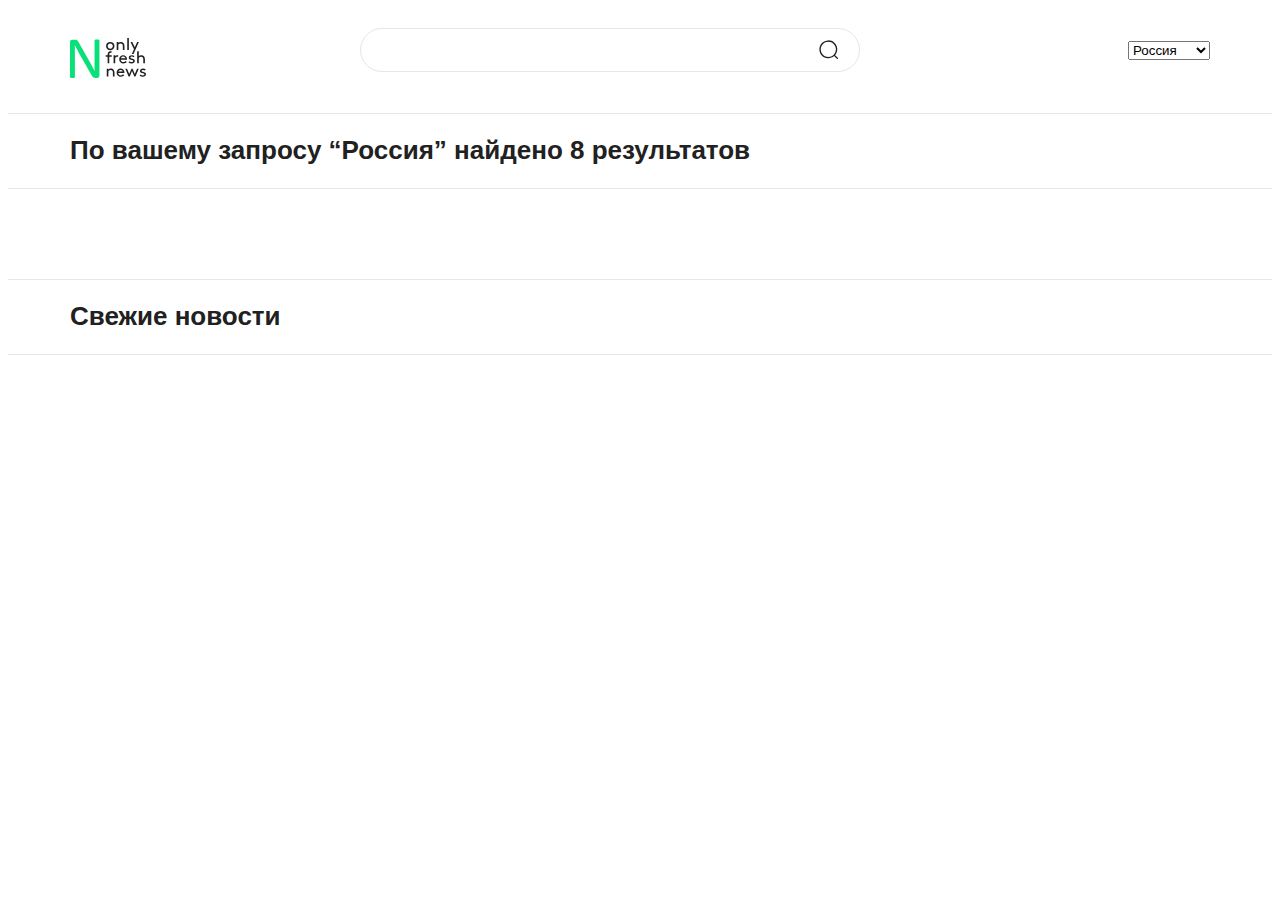
==== index.html @ a75314ba "a" ====
<script defer type="module" src="js/index.js"></script>
<header class="header">
    <link rel="stylesheet" href="./style.css">

    <div class="container flex-center">
        <svg class="logo" width="76" height="40" viewBox="0 0 76 40" fill="none" xmlns="http://www.w3.org/2000/svg">
            <path
                d="M37.2538 11.0015C36.4596 10.2116 36.0625 9.22431 36.0625 8.03954C36.0625 6.85476 36.4596 5.86745 37.2538 5.0776C38.0595 4.28775 39.0609 3.89283 40.258 3.89283C41.4551 3.89283 42.4508 4.28775 43.245 5.0776C44.0507 5.86745 44.4536 6.85476 44.4536 8.03954C44.4536 9.22431 44.0507 10.2116 43.245 11.0015C42.4508 11.7913 41.4551 12.1862 40.258 12.1862C39.0609 12.1862 38.0595 11.7913 37.2538 11.0015ZM38.4279 6.17775C37.9444 6.68551 37.7027 7.30611 37.7027 8.03954C37.7027 8.77297 37.9444 9.39356 38.4279 9.90132C38.9113 10.4091 39.5214 10.663 40.258 10.663C40.9947 10.663 41.6047 10.4091 42.0882 9.90132C42.5716 9.39356 42.8133 8.77297 42.8133 8.03954C42.8133 7.30611 42.5716 6.68551 42.0882 6.17775C41.6047 5.66999 40.9947 5.41611 40.258 5.41611C39.5214 5.41611 38.9113 5.66999 38.4279 6.17775Z"
                fill="#212121" />
            <path
                d="M48.2895 4.06208V4.82372C48.9456 4.20313 49.7571 3.89283 50.7239 3.89283C51.944 3.89283 52.9282 4.3611 53.6764 5.29763C54.2058 5.95208 54.4706 6.89425 54.4706 8.12416V12.017H52.8303V8.03954C52.8303 7.20455 52.6692 6.5896 52.3469 6.19467C51.9325 5.67563 51.3743 5.41611 50.6721 5.41611C49.7513 5.41611 48.9744 5.79411 48.3413 6.55011V12.017H46.7011V4.06208H48.2895Z"
                fill="#212121" />
            <path d="M57.2391 12.017V0H58.8794V12.017H57.2391Z" fill="#212121" />
            <path
                d="M63.535 16.0791H61.7912L63.9839 11.1876L60.5135 4.06208H62.2746L64.8127 9.30894L67.1435 4.06208H68.8701L63.535 16.0791Z"
                fill="#212121" />
            <path
                d="M41.7601 13.2477L41.4148 14.7202C41.2537 14.6751 41.0522 14.6525 40.8105 14.6525C40.2695 14.6525 39.8552 14.8387 39.5674 15.211C39.3602 15.4818 39.2566 15.9558 39.2566 16.6328V17.3606H41.7601V18.7992H39.2566V25.3155H37.6164V18.7992H35.7172V17.3606H37.6164V16.6835C37.6164 15.6793 37.789 14.9346 38.1343 14.4494C38.7559 13.5693 39.6422 13.1292 40.7933 13.1292C41.1731 13.1292 41.4954 13.1687 41.7601 13.2477Z"
                fill="#212121" />
            <path
                d="M48.2435 17.2421L48.0536 18.7823C47.8809 18.7372 47.668 18.7146 47.4147 18.7146C47.0004 18.7146 46.586 18.8444 46.1716 19.1039C45.7688 19.3521 45.4522 19.6681 45.222 20.0517V25.3155H43.5818V17.3606H45.1702V18.2745C45.3889 17.9699 45.7112 17.716 46.1371 17.5129C46.563 17.2985 47.0522 17.1913 47.6047 17.1913C47.8349 17.1913 48.0478 17.2082 48.2435 17.2421Z"
                fill="#212121" />
            <path
                d="M57.0357 21.6765H50.7856C50.8316 22.3535 51.1021 22.9234 51.5971 23.386C52.1035 23.8486 52.7078 24.0799 53.41 24.0799C54.2963 24.0799 55.0732 23.7188 55.7408 22.9967L56.8113 23.9953C56.4775 24.4241 56.0171 24.7795 55.43 25.0616C54.843 25.3437 54.1639 25.4847 53.3927 25.4847C52.2071 25.4847 51.2115 25.0898 50.4057 24.3C49.6 23.5101 49.1972 22.5228 49.1972 21.338C49.1972 20.142 49.5655 19.1546 50.3022 18.3761C51.0503 17.5862 51.9999 17.1913 53.151 17.1913C54.279 17.1913 55.2113 17.5862 55.948 18.3761C56.6847 19.1659 57.053 20.1532 57.053 21.338C57.053 21.4621 57.0472 21.575 57.0357 21.6765ZM53.2028 18.5961C52.6733 18.5961 52.1956 18.7597 51.7697 19.0869C51.3438 19.4029 51.0618 19.8147 50.9237 20.3225H55.3437C55.2286 19.826 54.9639 19.4142 54.5495 19.0869C54.1466 18.7597 53.6977 18.5961 53.2028 18.5961Z"
                fill="#212121" />
            <path
                d="M58.5192 24.3846L59.3652 23.1998C60.1364 23.7866 60.9364 24.0799 61.7652 24.0799C62.145 24.0799 62.4731 23.9897 62.7493 23.8091C63.0371 23.6173 63.1809 23.3747 63.1809 23.0813C63.1809 22.9121 63.1349 22.7654 63.0428 22.6413C62.9507 22.5059 62.8069 22.3987 62.6112 22.3197C62.427 22.2294 62.2428 22.1617 62.0587 22.1166C61.886 22.0602 61.6501 21.9981 61.3508 21.9304C61.063 21.8514 60.8271 21.7837 60.6429 21.7273C59.3998 21.3211 58.7782 20.6384 58.7782 19.6793C58.7782 18.8782 59.0775 18.2632 59.676 17.8345C60.2746 17.4057 60.9767 17.1913 61.7824 17.1913C62.8414 17.1913 63.7392 17.4847 64.4759 18.0714L63.6299 19.2223C63.0658 18.8049 62.4846 18.5961 61.886 18.5961C61.4717 18.5961 61.1206 18.6864 60.8328 18.8669C60.5566 19.0475 60.4184 19.2901 60.4184 19.5947C60.4184 19.8429 60.5336 20.0291 60.7638 20.1532C61.0055 20.2774 61.3738 20.4015 61.8688 20.5256C62.2601 20.6272 62.5997 20.7343 62.8874 20.8472C63.1752 20.9487 63.4802 21.0954 63.8025 21.2872C64.1248 21.4791 64.3723 21.7273 64.5449 22.032C64.7291 22.3253 64.8212 22.6638 64.8212 23.0475C64.8212 23.7696 64.5219 24.3564 63.9234 24.8077C63.3363 25.2591 62.6284 25.4847 61.7997 25.4847C60.5336 25.4847 59.4401 25.118 58.5192 24.3846Z"
                fill="#212121" />
            <path
                d="M68.7936 13.2985V18.0545C69.4842 17.479 70.2785 17.1913 71.1763 17.1913C72.3964 17.1913 73.3805 17.6596 74.1287 18.5961C74.6582 19.2506 74.9229 20.1927 74.9229 21.4226V25.3155H73.2827V21.338C73.2827 20.503 73.1215 19.8881 72.7992 19.4932C72.3849 18.9741 71.8266 18.7146 71.1245 18.7146C70.2036 18.7146 69.4267 19.0926 68.7936 19.8486V25.3155H67.1534V13.2985H68.7936Z"
                fill="#212121" />
            <path
                d="M38.3415 30.659V31.4207C38.9976 30.8001 39.8091 30.4898 40.776 30.4898C41.9961 30.4898 42.9802 30.9581 43.7284 31.8946C44.2579 32.549 44.5226 33.4912 44.5226 34.7211V38.614H42.8824V34.6365C42.8824 33.8015 42.7212 33.1866 42.399 32.7916C41.9846 32.2726 41.4263 32.0131 40.7242 32.0131C39.8034 32.0131 39.0264 32.3911 38.3933 33.1471V38.614H36.7531V30.659H38.3415Z"
                fill="#212121" />
            <path
                d="M54.4392 34.975H48.189C48.235 35.652 48.5055 36.2218 49.0005 36.6845C49.5069 37.1471 50.1112 37.3784 50.8134 37.3784C51.6997 37.3784 52.4766 37.0173 53.1442 36.2952L54.2147 37.2938C53.8809 37.7225 53.4205 38.078 52.8335 38.3601C52.2464 38.6422 51.5673 38.7832 50.7961 38.7832C49.6105 38.7832 48.6149 38.3883 47.8092 37.5984C47.0034 36.8086 46.6006 35.8213 46.6006 34.6365C46.6006 33.4404 46.9689 32.4531 47.7056 31.6746C48.4537 30.8847 49.4034 30.4898 50.5544 30.4898C51.6824 30.4898 52.6148 30.8847 53.3514 31.6746C54.0881 32.4644 54.4564 33.4517 54.4564 34.6365C54.4564 34.7606 54.4507 34.8735 54.4392 34.975ZM50.6062 31.8946C50.0767 31.8946 49.599 32.0582 49.1731 32.3854C48.7473 32.7014 48.4653 33.1132 48.3271 33.621H52.7471C52.632 33.1245 52.3673 32.7127 51.9529 32.3854C51.55 32.0582 51.1011 31.8946 50.6062 31.8946Z"
                fill="#212121" />
            <path
                d="M61.4669 30.659H62.6065L64.8337 36.0921L67.061 30.659H68.753L65.4553 38.614H64.3158L62.0367 33.0286L59.7576 38.614H58.6181L55.3204 30.659H57.0124L59.2397 36.0921L61.4669 30.659Z"
                fill="#212121" />
            <path
                d="M69.698 37.6831L70.5441 36.4983C71.3153 37.085 72.1152 37.3784 72.944 37.3784C73.3238 37.3784 73.6519 37.2881 73.9281 37.1076C74.2159 36.9158 74.3598 36.6732 74.3598 36.3798C74.3598 36.2106 74.3137 36.0639 74.2216 35.9398C74.1295 35.8043 73.9857 35.6972 73.79 35.6182C73.6058 35.5279 73.4217 35.4602 73.2375 35.4151C73.0648 35.3586 72.8289 35.2966 72.5296 35.2289C72.2418 35.1499 72.0059 35.0822 71.8217 35.0258C70.5786 34.6196 69.957 33.9369 69.957 32.9778C69.957 32.1767 70.2563 31.5617 70.8548 31.133C71.4534 30.7042 72.1555 30.4898 72.9612 30.4898C74.0202 30.4898 74.918 30.7832 75.6547 31.3699L74.8087 32.5208C74.2446 32.1033 73.6634 31.8946 73.0648 31.8946C72.6505 31.8946 72.2994 31.9849 72.0116 32.1654C71.7354 32.3459 71.5973 32.5885 71.5973 32.8932C71.5973 33.1414 71.7124 33.3276 71.9426 33.4517C72.1843 33.5758 72.5526 33.7 73.0476 33.8241C73.4389 33.9256 73.7785 34.0328 74.0662 34.1457C74.354 34.2472 74.659 34.3939 74.9813 34.5857C75.3036 34.7775 75.5511 35.0258 75.7237 35.3304C75.9079 35.6238 76 35.9623 76 36.346C76 37.0681 75.7007 37.6549 75.1022 38.1062C74.5151 38.5575 73.8073 38.7832 72.9785 38.7832C71.7124 38.7832 70.6189 38.4165 69.698 37.6831Z"
                fill="#212121" />
            <path
                d="M29.4464 37.7273C29.4464 38.1209 29.3762 38.4554 29.2357 38.7308C29.1152 39.0063 28.9446 39.2326 28.7238 39.4097C28.5231 39.5868 28.2923 39.7147 28.0313 39.7934C27.7704 39.8721 27.5094 39.9115 27.2485 39.9115H25.5925C25.0706 39.9115 24.609 39.8623 24.2075 39.7639C23.8261 39.6458 23.4548 39.4491 23.0935 39.1736C22.7522 38.8784 22.401 38.4849 22.0397 37.993C21.6984 37.501 21.3171 36.8714 20.8955 36.104L8.61113 14.3806C7.9688 13.259 7.31645 12.0882 6.65405 10.8683C6.01173 9.62861 5.40955 8.42832 4.84752 7.26738H4.7873C4.82745 8.68412 4.85756 10.1304 4.87763 11.6061C4.8977 13.0819 4.90774 14.5479 4.90774 16.004V39.0555C4.90774 39.1933 4.8676 39.331 4.7873 39.4687C4.70701 39.5868 4.56651 39.6852 4.36578 39.7639C4.18513 39.8229 3.93422 39.8721 3.61306 39.9115C3.31197 39.9705 2.92056 40 2.43882 40C1.95707 40 1.55562 39.9705 1.23446 39.9115C0.933374 39.8721 0.692503 39.8229 0.51185 39.7639C0.331197 39.6852 0.200726 39.5868 0.120435 39.4687C0.0401451 39.331 0 39.1933 0 39.0555V3.81407C0 3.02699 0.220798 2.4662 0.662394 2.13169C1.10399 1.79718 1.58573 1.62993 2.10762 1.62993H4.57654C5.15865 1.62993 5.64039 1.67912 6.02177 1.77751C6.42322 1.87589 6.77449 2.04314 7.07558 2.27927C7.39674 2.49571 7.69783 2.81055 7.97884 3.22376C8.27993 3.6173 8.60109 4.11906 8.94232 4.72905L18.3965 21.4938C18.9786 22.517 19.5406 23.5206 20.0826 24.5044C20.6246 25.4686 21.1464 26.4229 21.6483 27.3674C22.1501 28.3119 22.6418 29.2465 23.1236 30.1714C23.6254 31.0765 24.1172 31.9915 24.5989 32.9163H24.629C24.5889 31.3618 24.5588 29.7483 24.5387 28.0758C24.5387 26.3836 24.5387 24.7602 24.5387 23.2057V2.48588C24.5387 2.34814 24.5788 2.22024 24.6591 2.10218C24.7394 1.98411 24.8699 1.88573 25.0506 1.80702C25.2513 1.70864 25.5022 1.63977 25.8033 1.60041C26.1244 1.56106 26.5359 1.54138 27.0377 1.54138C27.4793 1.54138 27.8607 1.56106 28.1819 1.60041C28.503 1.63977 28.7539 1.70864 28.9346 1.80702C29.1152 1.88573 29.2457 1.98411 29.326 2.10218C29.4063 2.22024 29.4464 2.34814 29.4464 2.48588V37.7273Z"
                fill="#09E079" />
        </svg>

        <form class="form-search">
            <label class="search-label">
                <input class="search-input" type="search" name="search">
                <button class="search-submit" type="submit">
                    <svg width="22" height="22" viewBox="0 0 22 22" fill="none" xmlns="http://www.w3.org/2000/svg">
                        <path
                            d="M17.0995 16.1287L19.7849 18.8127C19.9101 18.9424 19.9794 19.1161 19.9778 19.2963C19.9763 19.4766 19.904 19.649 19.7765 19.7765C19.649 19.904 19.4766 19.9763 19.2963 19.9778C19.1161 19.9794 18.9424 19.9101 18.8127 19.7849L16.1274 17.0995C14.3725 18.603 12.1036 19.3683 9.79661 19.235C7.48964 19.1016 5.32399 18.0799 3.75408 16.3843C2.18418 14.6886 1.33206 12.4508 1.37654 10.1404C1.42101 7.82998 2.35862 5.62661 3.99261 3.99261C5.62661 2.35862 7.82998 1.42101 10.1404 1.37654C12.4508 1.33206 14.6886 2.18418 16.3843 3.75408C18.0799 5.32399 19.1016 7.48964 19.235 9.79661C19.3683 12.1036 18.603 14.3725 17.0995 16.1274V16.1287ZM10.3125 17.875C12.3182 17.875 14.2417 17.0782 15.66 15.66C17.0782 14.2417 17.875 12.3182 17.875 10.3125C17.875 8.30679 17.0782 6.38324 15.66 4.96499C14.2417 3.54675 12.3182 2.74999 10.3125 2.74999C8.30679 2.74999 6.38324 3.54675 4.96499 4.96499C3.54675 6.38324 2.74999 8.30679 2.74999 10.3125C2.74999 12.3182 3.54675 14.2417 4.96499 15.66C6.38324 17.0782 8.30679 17.875 10.3125 17.875Z"
                            fill="#212121" />
                    </svg>
                </button>
            </label>
            <select class="js-choice" name="country">
                <option value="ru">Россия</option>
                <option value="ua">Украина</option>
                <option value="us">США</option>
                <option value="de">Германия</option>
                <option value="cz">Чехия</option>
                <option value="pl">Польша</option>
                <option value="cz">Чехия</option>
                <option value="lv">Латвия</option>
                <option value="lt">Литва</option>
            </select>
        </form>
    </div>
</header>

<body>
    <div class="title-wrapper">
        <div class="container">
            <h1 class="visually-hidden">Агрегатор новостей</h1>
            <h2 class="title">По вашему запросу “Россия” найдено 8 результатов</h2>
        </div>
    </div>
    <section class="news">
        <h2 class="visually-hidden">Список новостей</h2>
        <div class="container">
            <ul class="news-list" id="news_list">

            </ul>
        </div>
    </section>

    <div class="title-wrapper">
        <div class="container">
            <h2 class="title">Свежие новости</h2>
        </div>
    </div>
    <section class="news">
        <h2 class="visually-hidden">Список новостей</h2>

        <div class="container">
            <ul class="news-list" id="news_list_headlines">
            </ul>
        </div>
    </section>
</body>
<footer class="footer">
---- style.css ----
/* roboto-300 - latin_cyrillic */
@font-face {
  font-family: 'Roboto';
  font-style: normal;
  font-weight: 300;
  src: local(''),
    url('../fonts/roboto-v29-latin_cyrillic-300.woff2') format('woff2'),
    url('../fonts/roboto-v29-latin_cyrillic-300.woff') format('woff');
}

@font-face {
  font-family: 'Roboto';
  font-style: normal;
  font-weight: 700;
  src: local(''),
    url('../fonts/roboto-v29-latin_cyrillic-700.woff2') format('woff2'),
    url('../fonts/roboto-v29-latin_cyrillic-700.woff') format('woff');
}

html {
  position: relative;
  box-sizing: border-box;
}

*,
*::before,
*::after {
  box-sizing: inherit;
}

body {
  min-width: 320px;
  min-height: 100vh;

  font-family: Roboto, Arial, sans-serif;
  font-size: 16px;
  line-height: 1.3;
  font-weight: 300;
  color: #212121;
  background-color: #ffffff;
}


img {
  max-width: 100%;
  height: auto;
}


button {
  padding: 0;
  cursor: pointer;
}

a {
  text-decoration: none;
  color: inherit;
}

ul {
  list-style: none;
  padding: 0;
  margin: 0;
}

h1,
h2,
h3,
p,
figure,
fieldset {
  margin: 0;
}

iframe {
  border: none;
}

.visually-hidden {
  position: absolute !important;
  clip: rect(1px 1px 1px 1px);
  /* IE6, IE7 */
  clip: rect(1px, 1px, 1px, 1px);
  padding: 0 !important;
  border: 0 !important;
  height: 1px !important;
  width: 1px !important;
  overflow: hidden;
}


.container {
  max-width: 1200px;
  padding: 0 30px;
  margin: 0 auto;
}


section {
  padding: 50px 0;
}

input[type="search"]::-webkit-search-cancel-button {
  display: none;
}

.header {
  padding-top: 20px;
  padding-bottom: 25px;
}

.flex-center {
  display: flex;
  align-items: center;
  justify-content: space-between;
  gap: 20px;
}

.form-search {
  display: flex;
  align-items: center;
  justify-content: space-between;
  gap: 20px;
  width: 100%;
  max-width: 850px;
}

.search-label {
  width: 100%;
  max-width: 500px;
  height: 44px;
  position: relative;
}

.search-input {
  width: 100%;
  height: 100%;
  border-radius: 22px;
  border: 1px solid #E6E6E6;
  padding: 10px;
}

.search-submit {
  position: absolute;
  top: 50%;
  transform: translateY(-50%);
  right: 20px;
  padding: 0;
  width: 22px;
  height: 22px;
  background-color: transparent;
  border: none;
}


/*day3*/
.choices {
  width: 320px;
}

.choices__inner {
  display: flex;
  align-items: center;
  background: #FFFFFF;
  border: 1px solid #E6E6E6;
  height: 44px;
  border-radius: 22px;
}

.choices__placeholder {
  opacity: 1;
}

.choices[data-type*=select-one]:after {
  right: 20px;
}

.choices__list--single {
  padding-right: 24px;
}

/*day3*/

.title-wrapper {
  border-top: 1px solid #E6E6E6;
  border-bottom: 1px solid #E6E6E6;
  padding-top: 20px;
  padding-bottom: 20px;
}

.title {
  font-weight: 700;
  font-size: 26px;
}

.news {
  padding-top: 40px;
  padding-bottom: 50px;
}

.news-item {
  display: flex;
  flex-direction: column;
  padding: 6px 6px 10px;
  box-shadow: 0px 0px 8px 4px rgba(34, 60, 80, 0.2);
}

.news-list {
  display: grid;
  grid-template-columns: repeat(auto-fit, 270px);
  justify-content: space-evenly;
  gap: 40px 20px;
}

.news-image {
  width: 100%;
  height: 200px;
  object-fit: cover;
  margin-bottom: 10px;
}

.news-link {
  display: block;
  transition: color .3s ease-in-out;
  font-weight: 700;
  font-size: 16px;
  margin-bottom: 10px;
  padding-right: 30px;
  background-image: url('../image/arrow-up-right.svg');
  background-position: top right;
  background-repeat: no-repeat;
}

.news-link:hover {
  color: #09E079;
}

.news-description {
  font-size: 12px;
  margin-bottom: 10px;
}

.news-footer {
  margin-top: auto;
  display: flex;
  color: #8E8E8E;
  font-size: 10px;
  justify-content: space-between;
}

.news-datetime {
  display: flex;
}

.news-date {
  margin-right: 12px;
}


.footer {
  padding-top: 22px;
  padding-bottom: 30px;
}

.footer-logo {
  justify-self: start;
}

.copyright {
  justify-self: center;
  align-self: flex-end;
  font-size: 12px;
}

.social-list {
  display: flex;
  align-items: center;
  justify-self: end;
  gap: 15px;
}

.social-link {
  display: block;
  width: 30px;
  height: 30px;
  color: #09E079;
  transition: color .3s ease-in-out;
}

.social-link:hover {
  color: black
}

.footer-container {
  display: grid;
  grid-template-columns: repeat(3, 1fr);
  justify-content: space-between;
  gap: 20px;
}

/* прелоад */

.preload {
  background-image: url('../image/preload.svg');
  background-repeat: no-repeat;
  width: 180px;
  height: 180px;
  margin: 0 auto;
  animation: rotating 2s linear infinite;

}

/* поиск */

.hide {
  display: none;
}

@keyframes rotating {
  from {
    transform: rotate(0deg);
  }
  to {
    transform: rotate(-360deg);
  }
}
/* стоп прелоад */

@media (max-width: 768px) {
  .title {
    font-size: 18px;
  }

  .flex-center {
    flex-wrap: wrap;
  }

  .logo {
    margin: 0 auto;
  }

  .form-search {
    max-width: none;
  }

  .choices {
    width: 100%;
  }
}


@media (max-width: 580px) {
  .form-search {
    flex-wrap: wrap;
    justify-content: center;
  }

  .footer-container {
    grid-template-columns: repeat(2, 1fr);

  }

  .copyright {
    grid-column: 1 / 3;
    order: 1;
    text-align: center;
    width: 100%;
  }
}
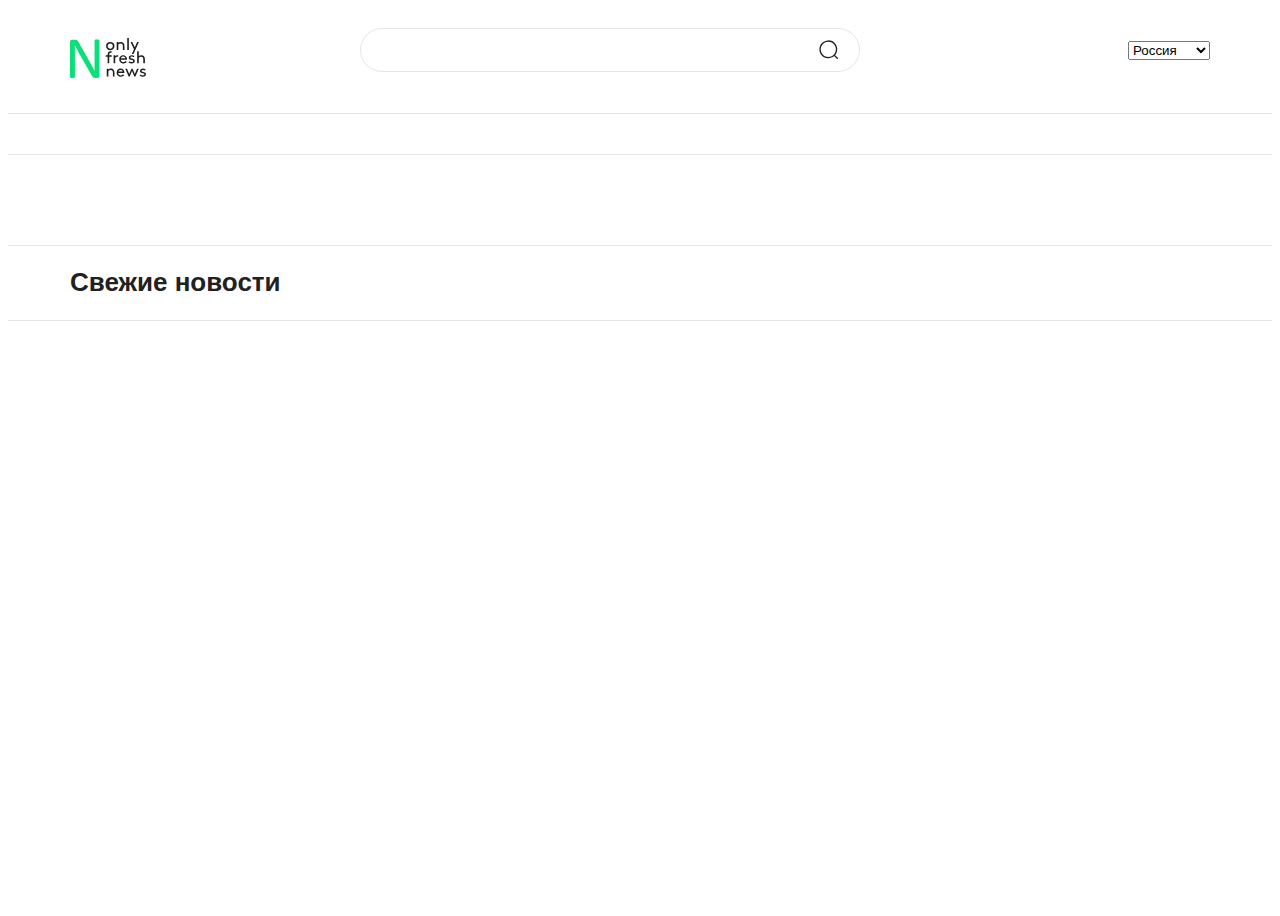
==== commit 460a4356: "news portal" ====
--- a/index.html
+++ b/index.html
@@ -76,7 +76,7 @@
     <div class="title-wrapper">
         <div class="container">
             <h1 class="visually-hidden">Агрегатор новостей</h1>
-            <h2 class="title">По вашему запросу “Россия” найдено 8 результатов</h2>
+            <h2 class="title" id="searchResultInfo"></h2>
         </div>
     </div>
     <section class="news">
